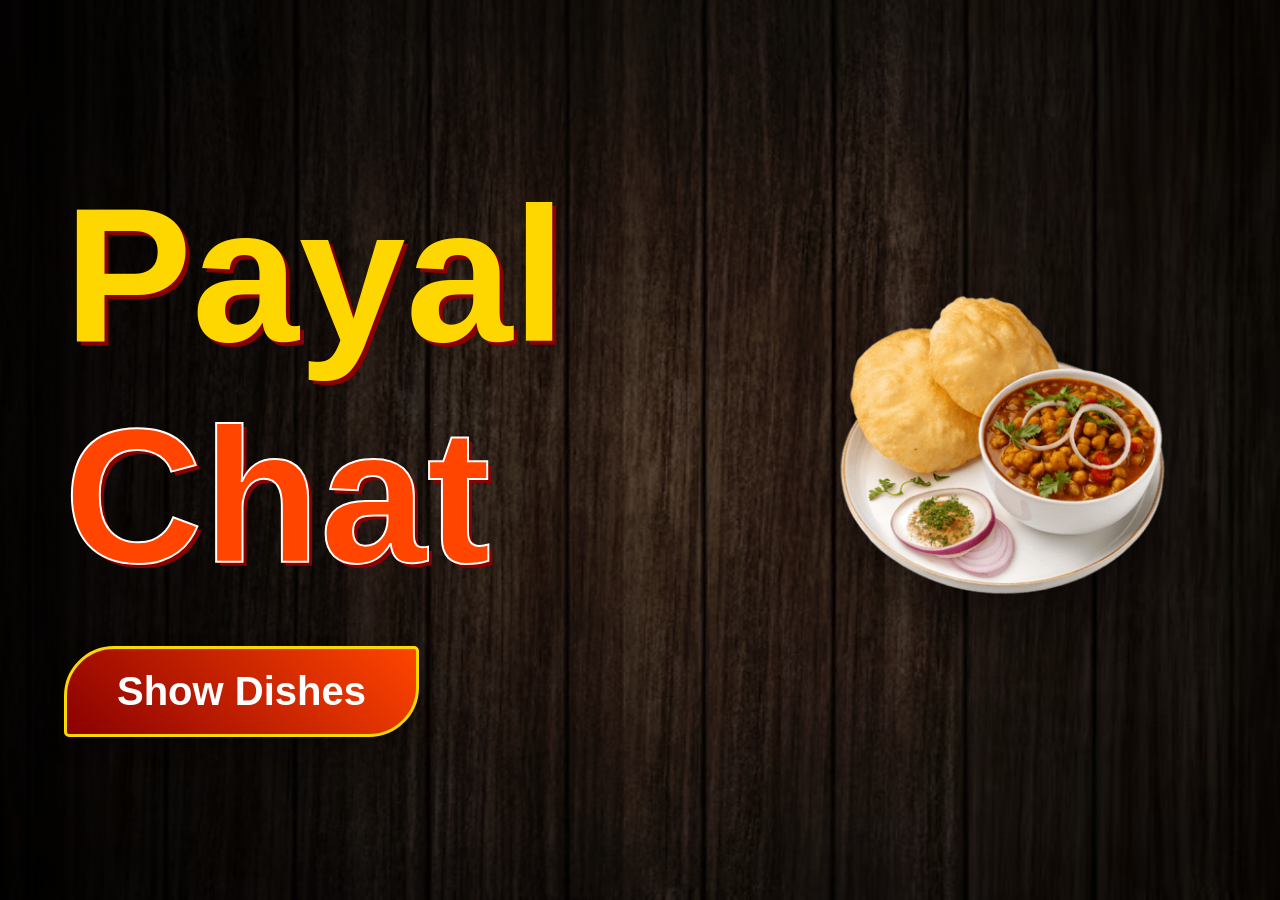
==== index.html @ f73a409a "Add files via upload" ====
<!DOCTYPE html>
<html lang="en">
<head>
    <meta charset="UTF-8">
    <meta name="viewport" content="width=device-width, initial-scale=1.0">
    <title>Payal Chat | Home</title>
    <link rel="stylesheet" href="style.css">
</head>
<body>
    <header class="hero-section">
        <div class="overlay"></div>
        <div class="content-wrapper">
            <div class="text-side">
                <h1 class="titleText">Payal <span class="highlight">Chat</span></h1>
                <div class="dishContainer">
                    <a href="dishes.html" class="dishButton">Show Dishes</a>
                </div>
            </div>
            <div class="image-side">
                <div class="titleImage">
                    <img src="img/chhole_bhature.png" alt="Delicious Chhole Bhature">
                </div>
            </div>
        </div>
    </header>
</body>
</html>
---- style.css ----
body, html {
    margin: 0;
    padding: 0;
    overflow-x: hidden;
    font-family: 'Segoe UI', Tahoma, Geneva, Verdana, sans-serif;
}

.hero-section {
    position: relative;
    height: 100vh;
    width: 100%;
    background: url('img/wooden2.avif') center/cover no-repeat;
    display: flex;
    align-items: center;
    justify-content: center;
}


.overlay {
    position: absolute;
    top: 0; left: 0;
    width: 100%; height: 100%;
    background: linear-gradient(to right, rgba(0,0,0,0.7), rgba(0,0,0,0.2));
    z-index: 1;
}

.content-wrapper {
    position: relative;
    z-index: 2;
    display: flex;
    align-items: center;
    justify-content: space-around;
    width: 90%;
}

.titleText {
    font-size: 15vw;
    font-family: 'Trebuchet MS', sans-serif;
    color: #FFD700;
    margin: 0;
    text-shadow: 4px 4px 0px #8B0000;
    transition: transform 0.5s ease;
}

.highlight {
    color: #FF4500;
    -webkit-text-stroke: 2px white;
}

.titleText:hover {
    transform: scale(1.05) rotate(-2deg);
}


.titleImage img {
    width: 500px;
    max-width: 90%;
    filter: drop-shadow(0 20px 30px rgba(0,0,0,0.5));
    animation: float 4s ease-in-out infinite;
}

@keyframes float {
    0%, 100% { transform: translateY(0); }
    50% { transform: translateY(-20px); }
}


.dishButton {
    display: inline-block;
    margin-top: 20px;
    padding: 20px 50px;
    background: linear-gradient(45deg, #8B0000, #FF4500);
    color: white;
    text-decoration: none;
    font-size: 2.5rem;
    font-weight: bold;
    border: 3px solid #FFD700;
    border-radius: 50px 5px 50px 5px;
    transition: all 0.4s ease;
    box-shadow: 0 10px 20px rgba(0,0,0,0.3);
}

.dishButton:hover {
    background: linear-gradient(45deg, #FFD700, #FF8C00);
    color: #8B0000;
    border-radius: 5px 50px 5px 50px;
    transform: translateY(-5px);
    box-shadow: 0 15px 25px rgba(255, 140, 0, 0.4);
}

.dishContainer {
    padding-top: 20px;
}


@media (max-width: 768px) {
    .content-wrapper {
        flex-direction: column;
        text-align: center;
    }
    .titleText { font-size: 20vw; }
    .titleImage img { width: 300px; }
}
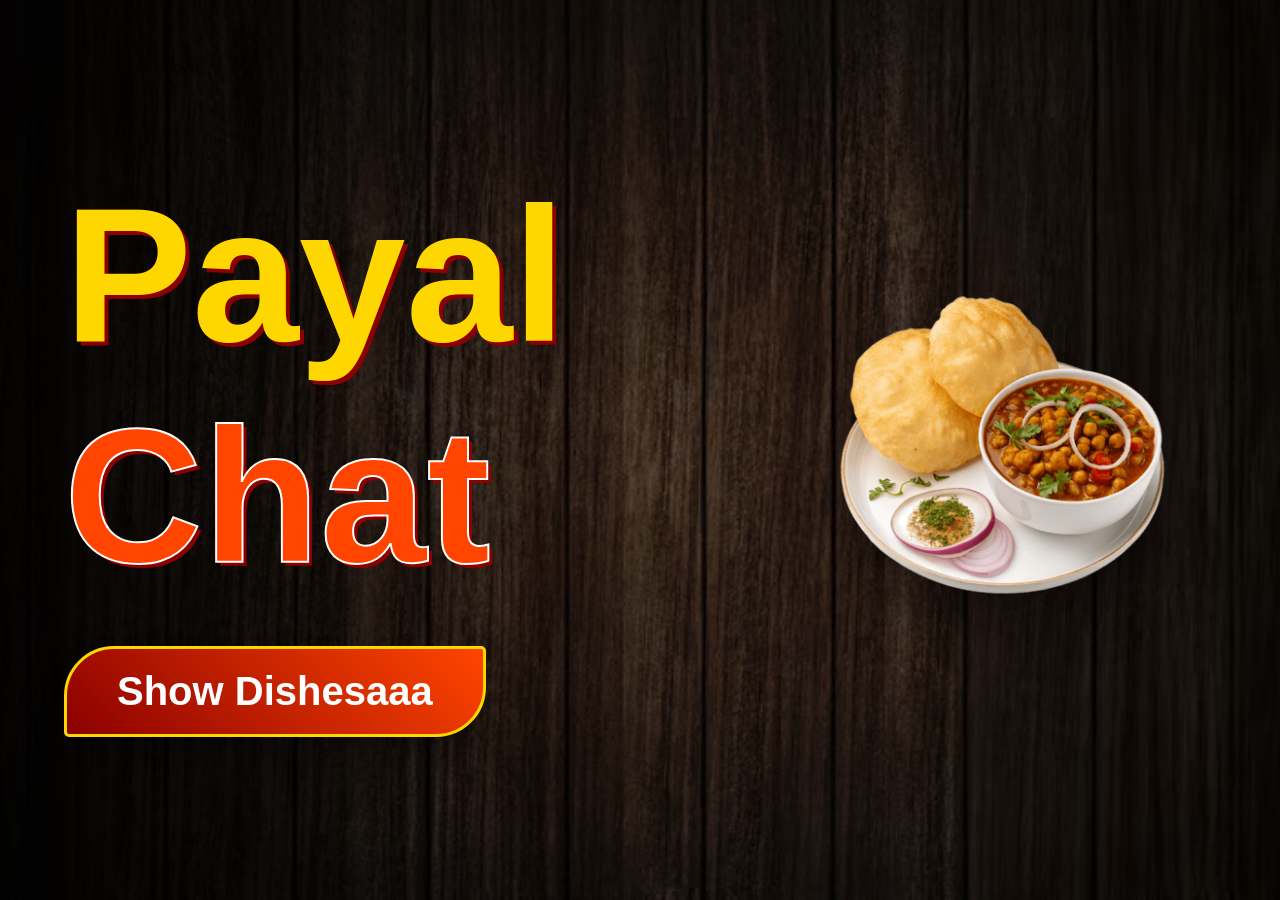
==== commit b8cdef25: "Update dish button text in index.html" ====
--- a/index.html
+++ b/index.html
@@ -13,7 +13,7 @@
             <div class="text-side">
                 <h1 class="titleText">Payal <span class="highlight">Chat</span></h1>
                 <div class="dishContainer">
-                    <a href="dishes.html" class="dishButton">Show Dishes</a>
+                    <a href="dishes.html" class="dishButton">Show Dishesaaa</a>
                 </div>
             </div>
             <div class="image-side">
@@ -24,4 +24,4 @@
         </div>
     </header>
 </body>
-</html>+</html>
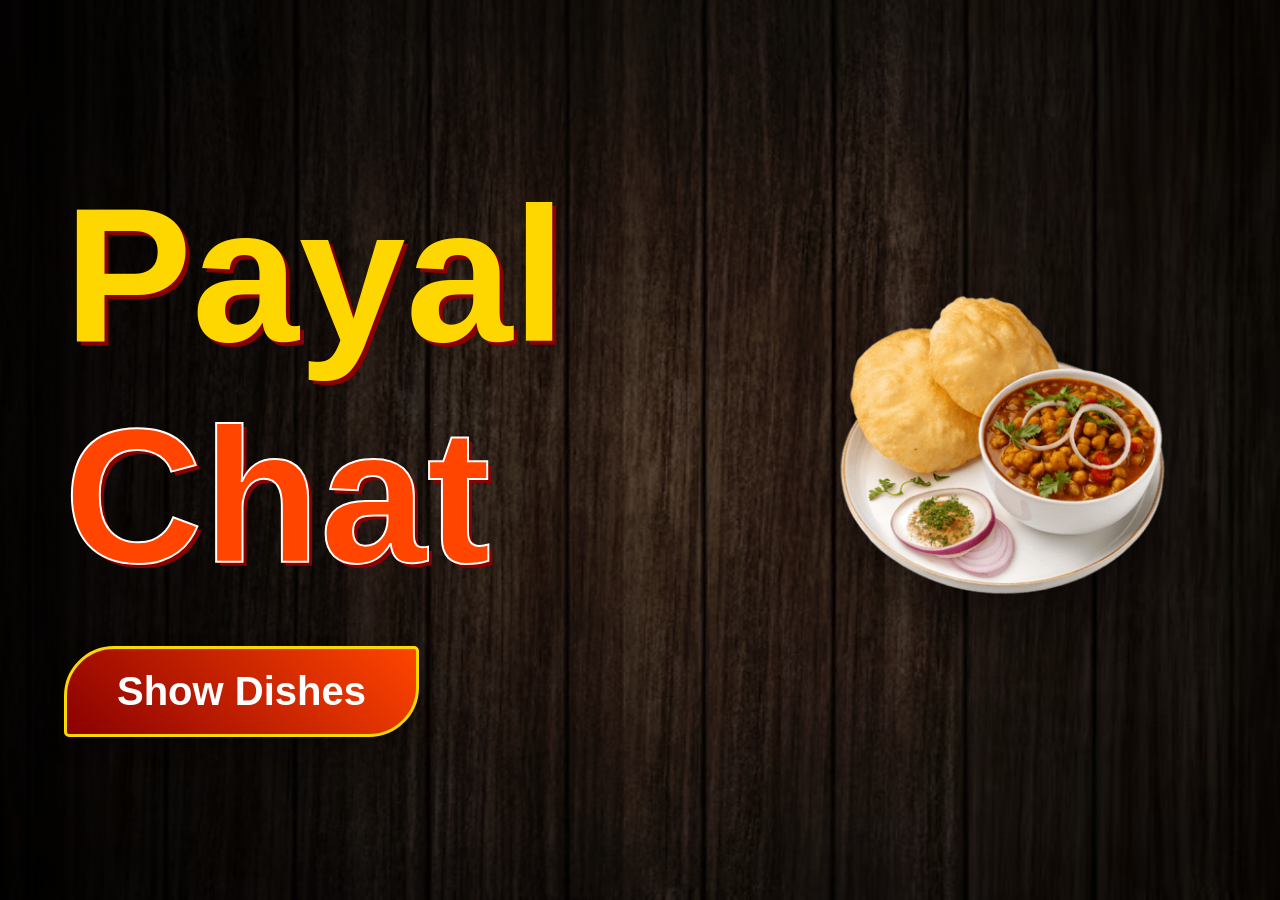
==== commit cb5bfd21: "Update index.html" ====
--- a/index.html
+++ b/index.html
@@ -13,7 +13,7 @@
             <div class="text-side">
                 <h1 class="titleText">Payal <span class="highlight">Chat</span></h1>
                 <div class="dishContainer">
-                    <a href="dishes.html" class="dishButton">Show Dishesaaa</a>
+                    <a href="dishes.html" class="dishButton">Show Dishes</a>
                 </div>
             </div>
             <div class="image-side">
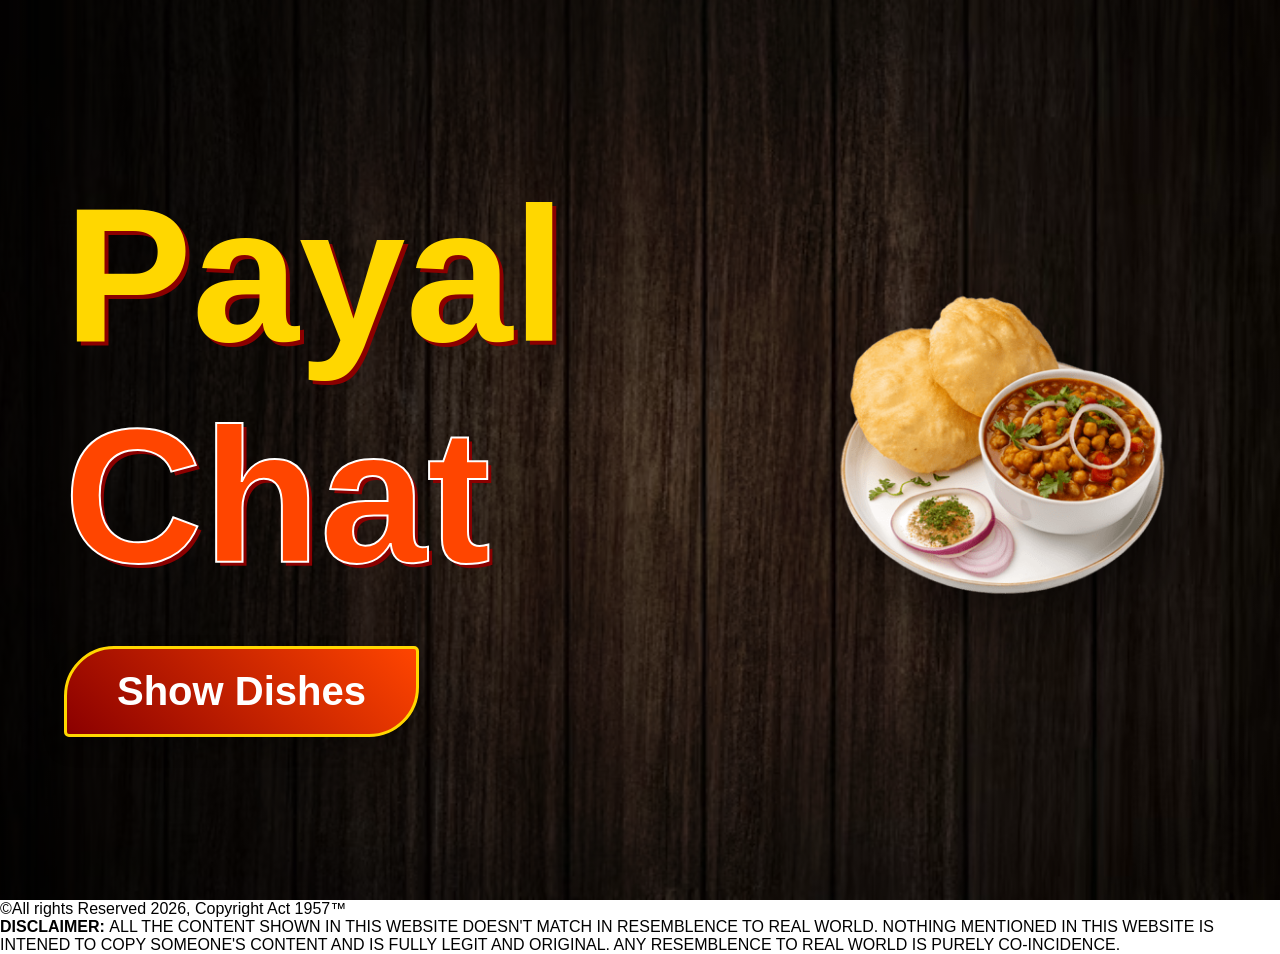
==== commit 3de24289: "Update index.html" ====
--- a/index.html
+++ b/index.html
@@ -23,5 +23,9 @@
             </div>
         </div>
     </header>
+    <footer>
+        &copy;All rights Reserved 2026, Copyright Act 1957&trade;<br>
+        <strong>DISCLAIMER: </strong>ALL THE CONTENT SHOWN IN THIS WEBSITE DOESN'T MATCH IN RESEMBLENCE TO REAL WORLD. NOTHING MENTIONED IN THIS WEBSITE IS INTENED TO COPY SOMEONE'S CONTENT AND IS FULLY LEGIT AND ORIGINAL. ANY RESEMBLENCE TO REAL WORLD IS PURELY CO-INCIDENCE.
+    </footer>
 </body>
 </html>
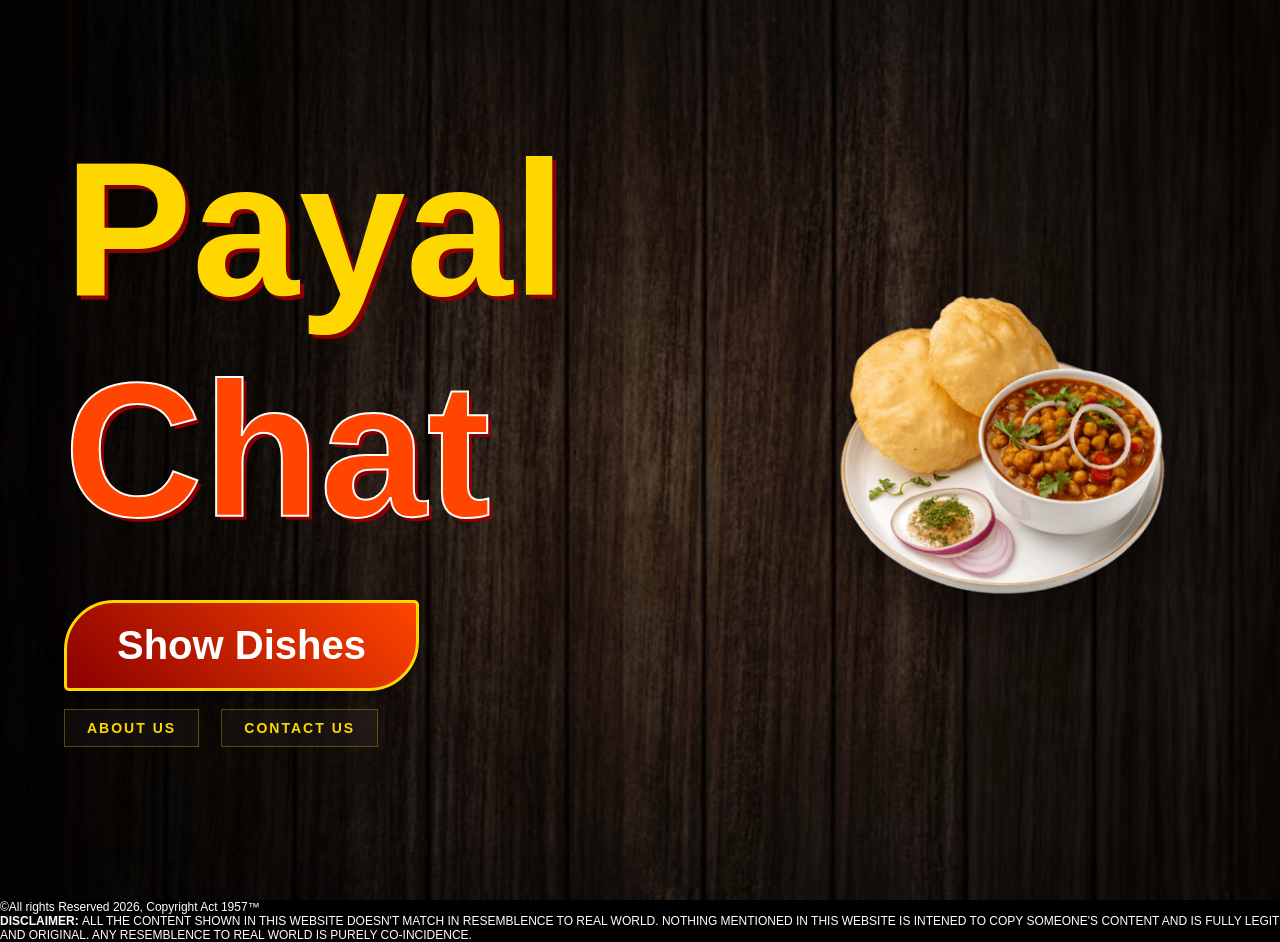
==== commit 6d106fa7: "Add files via upload" ====
--- a/index.html
+++ b/index.html
@@ -1,11 +1,13 @@
 <!DOCTYPE html>
 <html lang="en">
+
 <head>
     <meta charset="UTF-8">
     <meta name="viewport" content="width=device-width, initial-scale=1.0">
     <title>Payal Chat | Home</title>
     <link rel="stylesheet" href="style.css">
 </head>
+
 <body>
     <header class="hero-section">
         <div class="overlay"></div>
@@ -14,7 +16,12 @@
                 <h1 class="titleText">Payal <span class="highlight">Chat</span></h1>
                 <div class="dishContainer">
                     <a href="dishes.html" class="dishButton">Show Dishes</a>
-                </div>
+                </div><br>
+                <a class="contact-link" href="about.html">About Us</a>
+                &nbsp;
+                &nbsp;
+                <a class="contact-link" href="contact.html">Contact Us</a>
+                <br><br><br>
             </div>
             <div class="image-side">
                 <div class="titleImage">
@@ -22,10 +29,14 @@
                 </div>
             </div>
         </div>
+        
     </header>
     <footer>
         &copy;All rights Reserved 2026, Copyright Act 1957&trade;<br>
-        <strong>DISCLAIMER: </strong>ALL THE CONTENT SHOWN IN THIS WEBSITE DOESN'T MATCH IN RESEMBLENCE TO REAL WORLD. NOTHING MENTIONED IN THIS WEBSITE IS INTENED TO COPY SOMEONE'S CONTENT AND IS FULLY LEGIT AND ORIGINAL. ANY RESEMBLENCE TO REAL WORLD IS PURELY CO-INCIDENCE.
+        <strong>DISCLAIMER: </strong>ALL THE CONTENT SHOWN IN THIS WEBSITE DOESN'T MATCH IN RESEMBLENCE TO REAL WORLD.
+        NOTHING MENTIONED IN THIS WEBSITE IS INTENED TO COPY SOMEONE'S CONTENT AND IS FULLY LEGIT AND ORIGINAL. ANY
+        RESEMBLENCE TO REAL WORLD IS PURELY CO-INCIDENCE.
     </footer>
 </body>
-</html>
+
+</html>
--- a/style.css
+++ b/style.css
@@ -93,6 +93,53 @@
     padding-top: 20px;
 }
 
+footer{
+    background-color: black;
+    color: white;
+    font-size: 12px;
+}
+
+.contact-link {
+    display: inline-block;
+    padding: 10px 22px;
+    text-decoration: none;
+    font-family: 'Trebuchet MS', sans-serif;
+    font-size: 14px;
+    font-weight: bold;
+    text-transform: uppercase;
+    letter-spacing: 2px;
+    
+    color: #FFD700;
+    background: rgba(255, 255, 255, 0.03);
+    border: 1px solid rgba(255, 215, 0, 0.3);
+    backdrop-filter: blur(4px);
+    
+    transition: all 0.4s cubic-bezier(0.25, 0.8, 0.25, 1);
+    position: relative;
+}
+
+.contact-link:hover {
+    color: #ffffff;
+    background: rgba(255, 140, 0, 0.1);
+    border-color: #FF8C00;
+    letter-spacing: 3px;
+    box-shadow: 0 4px 12px rgba(0, 0, 0, 0.3);
+}
+
+.contact-link::after {
+    content: '';
+    position: absolute;
+    bottom: 5px;
+    left: 20%;
+    width: 0;
+    height: 1px;
+    background: #FF4500;
+    transition: width 0.4s ease;
+}
+
+.contact-link:hover::after {
+    width: 60%;
+}
 
 @media (max-width: 768px) {
     .content-wrapper {
@@ -101,4 +148,4 @@
     }
     .titleText { font-size: 20vw; }
     .titleImage img { width: 300px; }
-}+}
